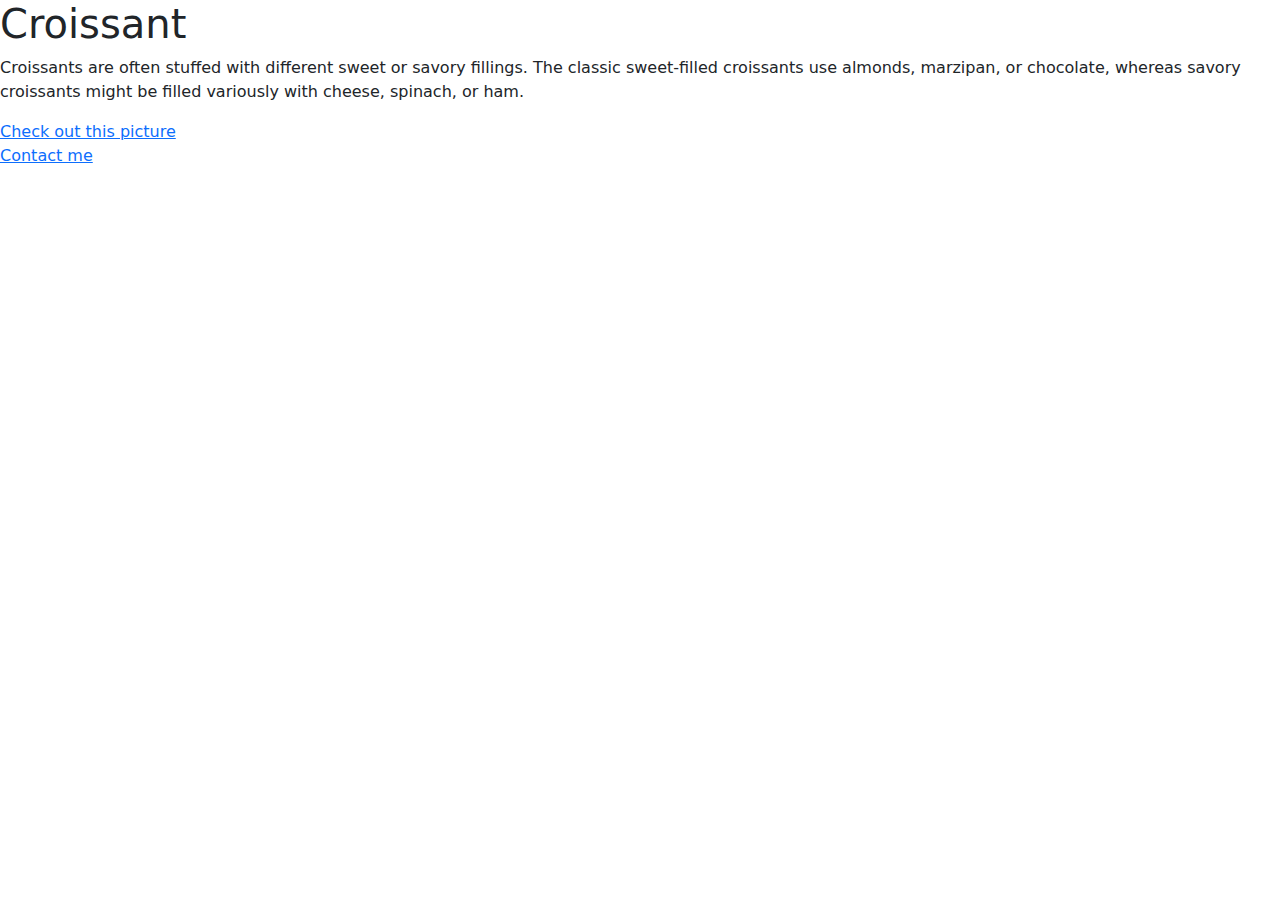
==== index.html @ c37e1b16 "added some basic html and 3 pages" ====
<!DOCTYPE html>
<html lang="en">
  <head>
    <meta charset="UTF-8" />
    <meta name="viewport" content="width=device-width, initial-scale=1.0" />
    <title>Croissant</title>
    <link
      href="https://cdn.jsdelivr.net/npm/bootstrap@5.3.3/dist/css/bootstrap.min.css"
      rel="stylesheet"
      integrity="sha384-QWTKZyjpPEjISv5WaRU9OFeRpok6YctnYmDr5pNlyT2bRjXh0JMhjY6hW+ALEwIH"
      crossorigin="anonymous"
    />
  </head>
  <body>
    <h1>Croissant</h1>
    <p>
      Croissants are often stuffed with different sweet or savory fillings. The
      classic sweet-filled croissants use almonds, marzipan, or chocolate,
      whereas savory croissants might be filled variously with cheese, spinach,
      or ham.
    </p>
    <a href="photo.html">Check out this picture</a>
    <br />
    <a href="contact.html">Contact me</a>
  </body>
</html>
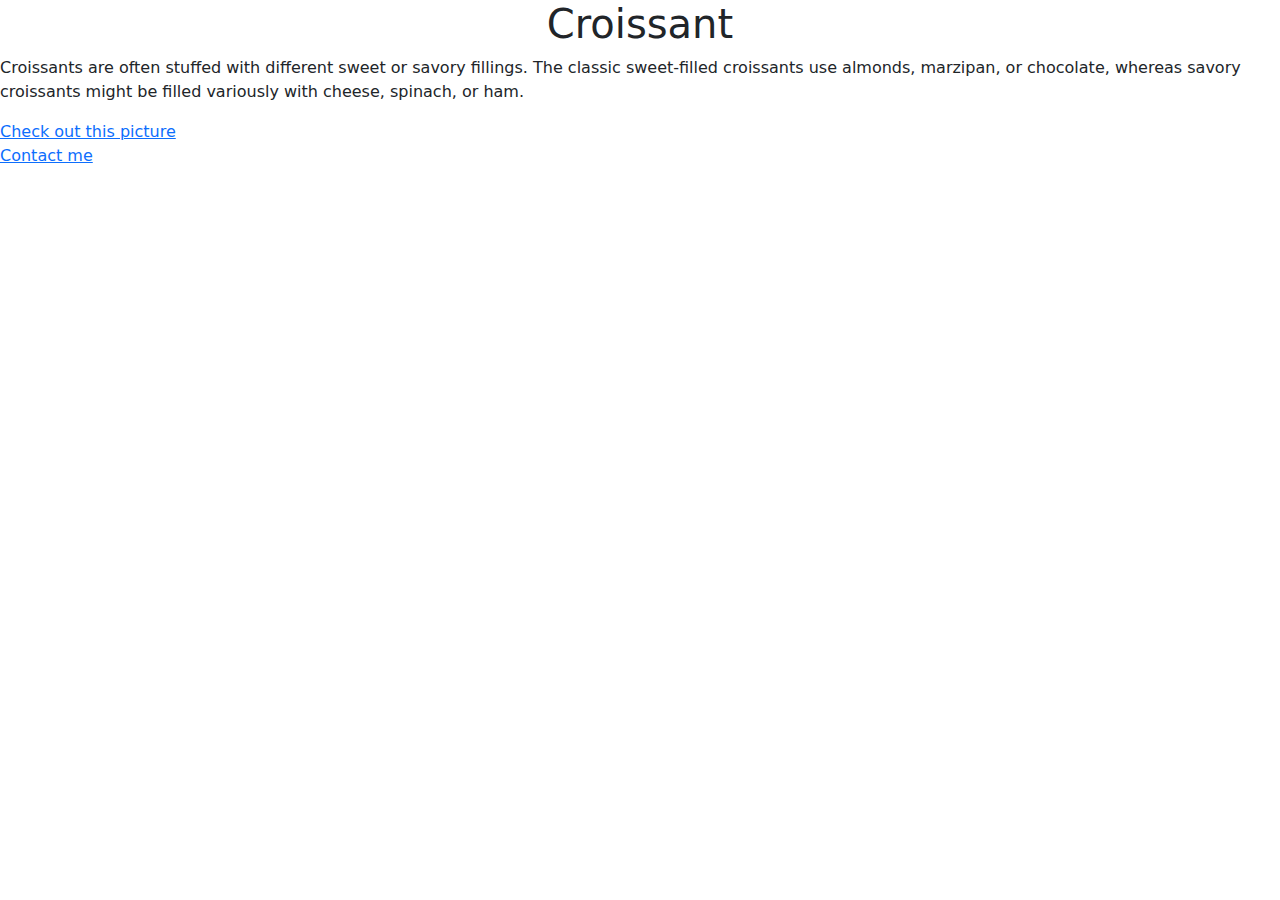
==== commit cec04d15: "added some css" ====
--- a/index.html
+++ b/index.html
@@ -4,6 +4,7 @@
     <meta charset="UTF-8" />
     <meta name="viewport" content="width=device-width, initial-scale=1.0" />
     <title>Croissant</title>
+    <link rel="stylesheet" href="src/style.css" />
     <link
       href="https://cdn.jsdelivr.net/npm/bootstrap@5.3.3/dist/css/bootstrap.min.css"
       rel="stylesheet"
--- a/src/style.css
+++ b/src/style.css
@@ -0,0 +1,7 @@
+body {
+  background: blueviolet;
+}
+h1 {
+  color: blue;
+  text-align: center;
+}
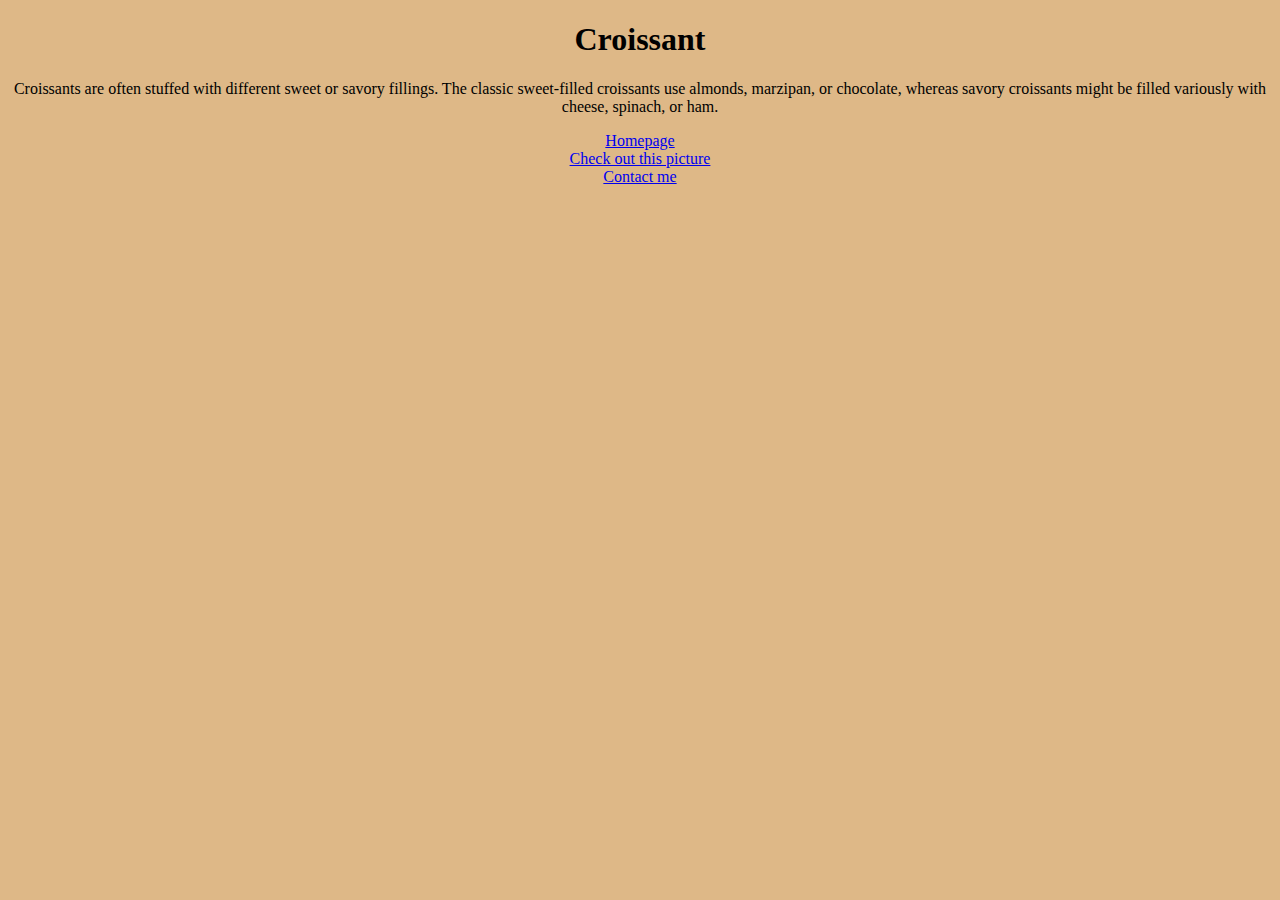
==== commit f9a14a16: "changed the links" ====
--- a/index.html
+++ b/index.html
@@ -5,12 +5,6 @@
     <meta name="viewport" content="width=device-width, initial-scale=1.0" />
     <title>Croissant</title>
     <link rel="stylesheet" href="src/style.css" />
-    <link
-      href="https://cdn.jsdelivr.net/npm/bootstrap@5.3.3/dist/css/bootstrap.min.css"
-      rel="stylesheet"
-      integrity="sha384-QWTKZyjpPEjISv5WaRU9OFeRpok6YctnYmDr5pNlyT2bRjXh0JMhjY6hW+ALEwIH"
-      crossorigin="anonymous"
-    />
   </head>
   <body>
     <h1>Croissant</h1>
@@ -20,8 +14,12 @@
       whereas savory croissants might be filled variously with cheese, spinach,
       or ham.
     </p>
-    <a href="photo.html">Check out this picture</a>
-    <br />
-    <a href="contact.html">Contact me</a>
+    <footer>
+      <a href="/">Homepage</a>
+      <br />
+      <a href="/photo.html">Check out this picture</a>
+      <br />
+      <a href="/contact.html">Contact me</a>
+    </footer>
   </body>
 </html>
--- a/src/style.css
+++ b/src/style.css
@@ -1,7 +1,14 @@
 body {
-  background: blueviolet;
+  background: burlywood;
 }
-h1 {
-  color: blue;
+h1,
+p,
+footer {
   text-align: center;
 }
+
+.croissant-photo {
+  border-radius: 10px;
+  display: block;
+  margin: 30px auto;
+}
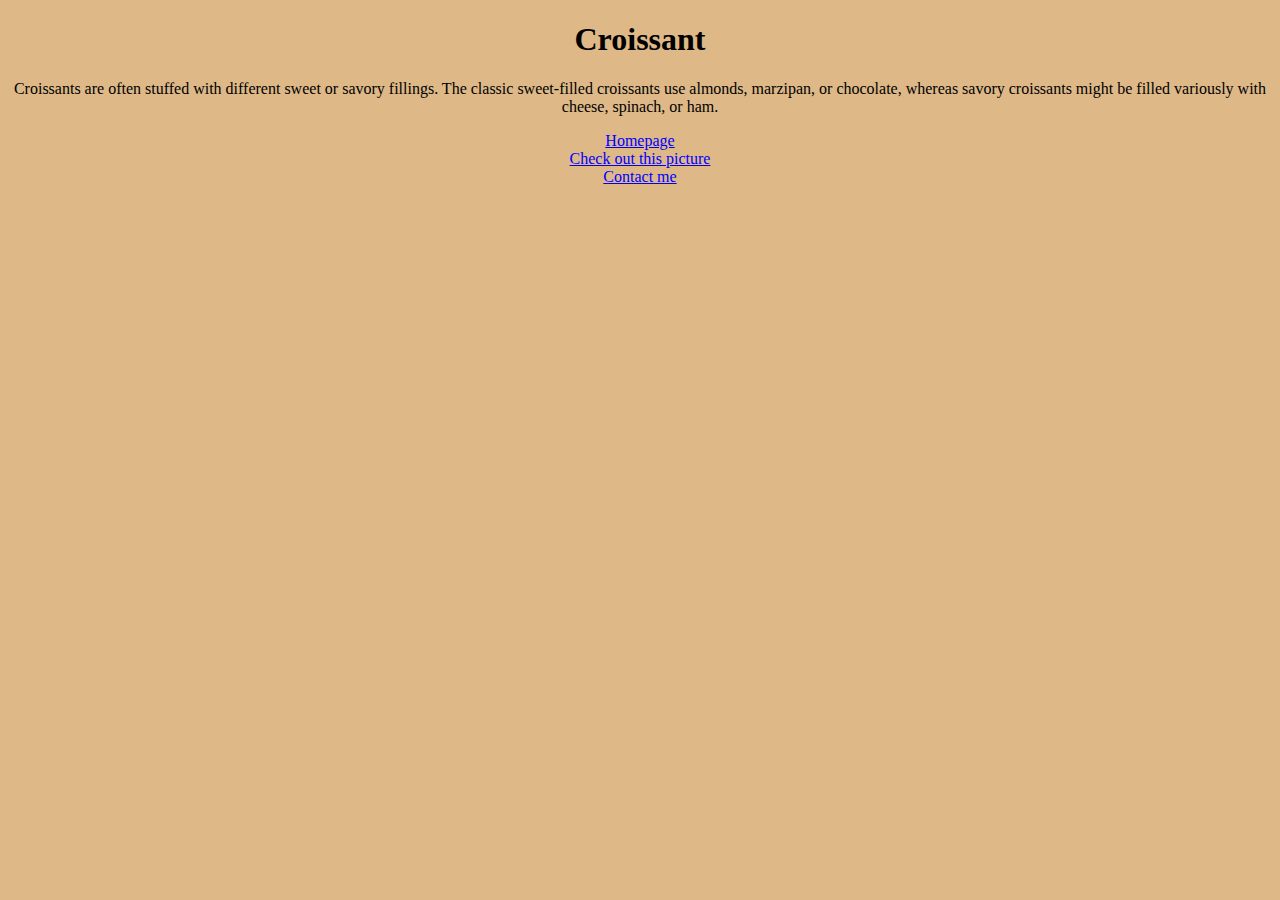
==== commit 87cb98c2: "insert the SEO  tittles" ====
--- a/index.html
+++ b/index.html
@@ -3,8 +3,9 @@
   <head>
     <meta charset="UTF-8" />
     <meta name="viewport" content="width=device-width, initial-scale=1.0" />
-    <title>Croissant</title>
+    <title>Croissant:The delicious croissant in Johannesburg</title>
     <link rel="stylesheet" href="src/style.css" />
+    <meta name="description" content="Have the delicious croissant" />
   </head>
   <body>
     <h1>Croissant</h1>
--- a/src/style.css
+++ b/src/style.css
@@ -1,6 +1,7 @@
 body {
   background: burlywood;
 }
+
 h1,
 p,
 footer {
@@ -12,3 +13,7 @@
   display: block;
   margin: 30px auto;
 }
+
+footer a {
+  color: blue;
+}
